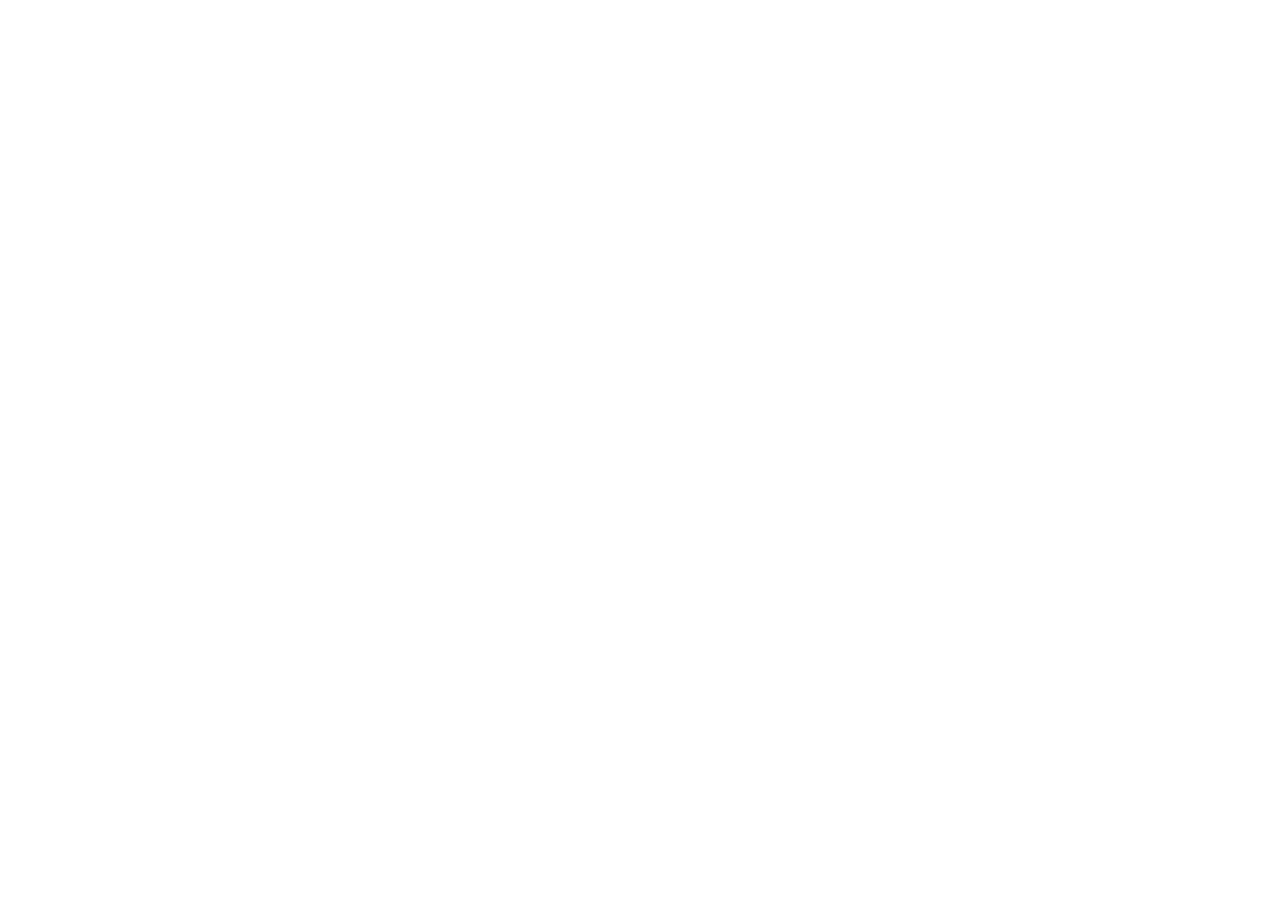
==== Test/index.html @ 547b5a1f "added file" ====
<!DOCTYPE html>
<html lang="en">
<head>
    <meta charset="UTF-8">
    <meta name="viewport" content="width=device-width, initial-scale=1.0">
    <title>Flower Shop</title>
</head>
<body>
    <header>

    </header>
    
</body>
</html>
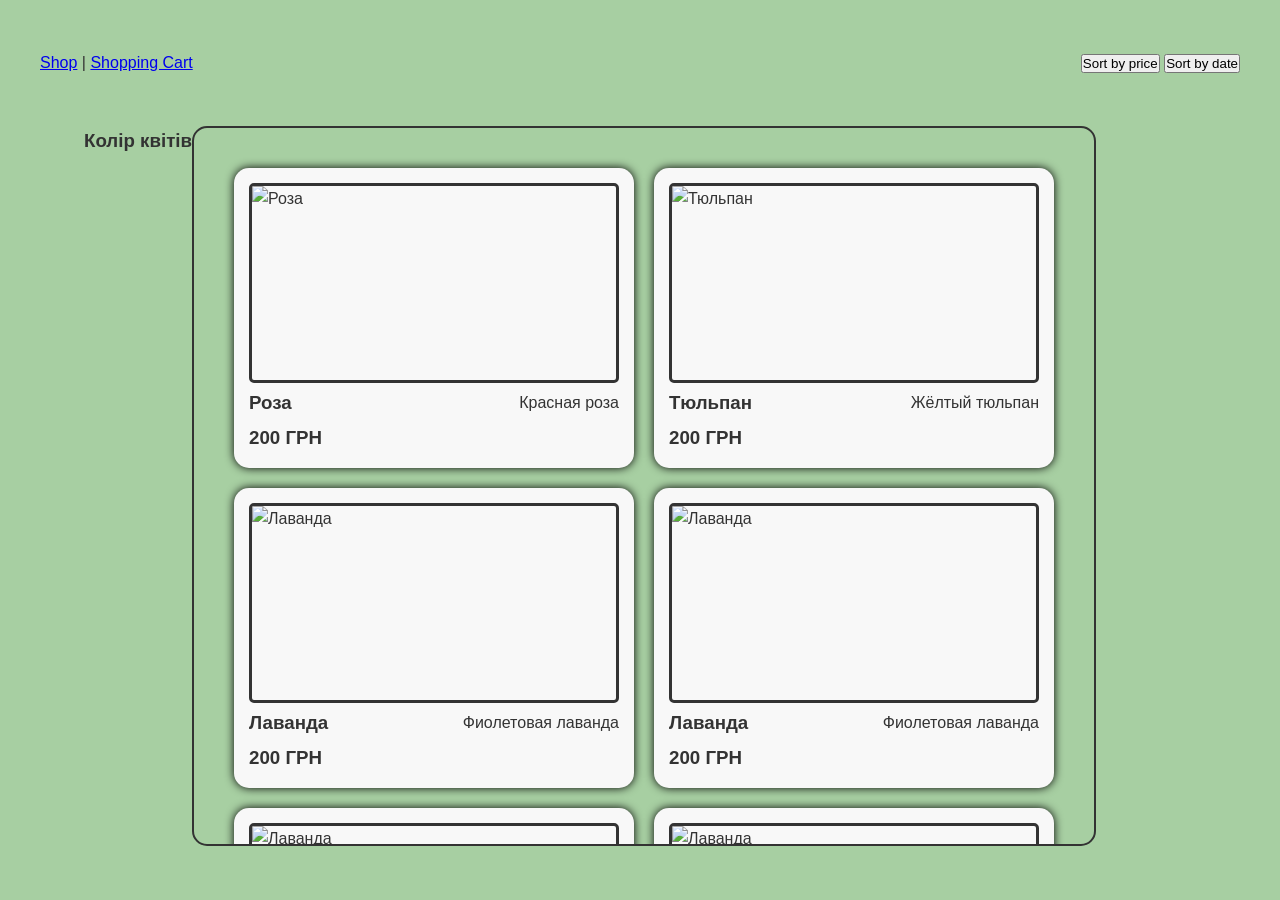
==== commit 380a9f99: "1-st" ====
--- a/Test/index.html
+++ b/Test/index.html
@@ -3,12 +3,46 @@
 <head>
     <meta charset="UTF-8">
     <meta name="viewport" content="width=device-width, initial-scale=1.0">
+    <link rel="stylesheet" href="style.css">
     <title>Flower Shop</title>
 </head>
 <body>
     <header>
+        <div class="container">
+            <div class="Shop">
+                <nav>
+                    <a href="index.html">Shop</a> | <a href="cart.html">Shopping Cart</a>
+                </nav>
+                <div class="Button">
+                    <button class="sort">Sort by price</button>
+                    <button class="sort">Sort by date</button>
+                </div>
+            </div>
+        </div>
+    </header>
 
-    </header>
+
+
     
+    
+    <main>
+        <div class="cardsSection">
+            <div class="filter" id="filter">
+                <h3>Колір квітів</h3>
+                <div class="Choice" id="Choice"></div>
+            </div>
+            <div id="cardsContainer" class="cardsGrid"></div>
+        </div>
+    </main>
+    
+    
+    
+    
+    
+    
+    <footer>
+
+    </footer>
+    <script src="main.js"></script>
 </body>
 </html>
--- a/Test/style.css
+++ b/Test/style.css
@@ -0,0 +1,96 @@
+*{
+    margin: 0;
+    padding: 0;
+    box-sizing: border-box;
+}
+
+body{
+    font-family: Arial, sans-serif;
+    line-height: 1.6;
+    color: #333;
+    background-color: #a7cfa2;
+    
+    
+
+}
+
+
+header{
+    display: flex;
+    justify-content: center;
+    box-sizing: border-box;
+    margin-top: 50px;
+}
+
+.container {
+    width: 1200px;
+    box-sizing: border-box;
+
+}
+
+.Shop{
+    display: flex;
+    justify-content: space-between;
+    align-items: center;
+    box-sizing: border-box;
+}
+
+.cards{
+    display: flex;
+    justify-content: space-between;
+    align-items: center;
+
+}
+main{
+    display: flex;
+    justify-content: center;
+}
+.cardsGrid {
+    display: grid;
+    grid-template-columns: repeat(2, 1fr);
+    gap: 20px;
+    max-height: 80vh; 
+    overflow-y: auto;
+    border: 2px solid;
+    padding: 40px 40px 40px 40px;
+    margin-right: 100px;
+    border-radius: 15px;
+}
+.card img {
+     width: 100%;           
+    height: 200px;        
+    object-fit: cover;     
+    border-radius: 5px;
+    border: 3px solid;
+}
+.card {
+  width: 400px;
+  height: 300px;          
+  background-color: #f8f8f8;
+  padding: 15px;
+  border-radius: 15px;
+  box-shadow: 0 0 10px rgb(0, 0, 0);
+  display: flex;
+  flex-direction: column;
+  justify-content: space-between; 
+}
+.card-content{
+    display: flex;
+    justify-content: space-between;
+    align-items: center;
+    box-sizing: border-box;
+}
+
+.cardsSection{
+    display: flex;
+    justify-content: space-between;
+    padding-top: 50px;
+    
+
+}
+
+.filter{
+    display: flex;
+    align-items: center;
+    flex-direction: column;
+}
